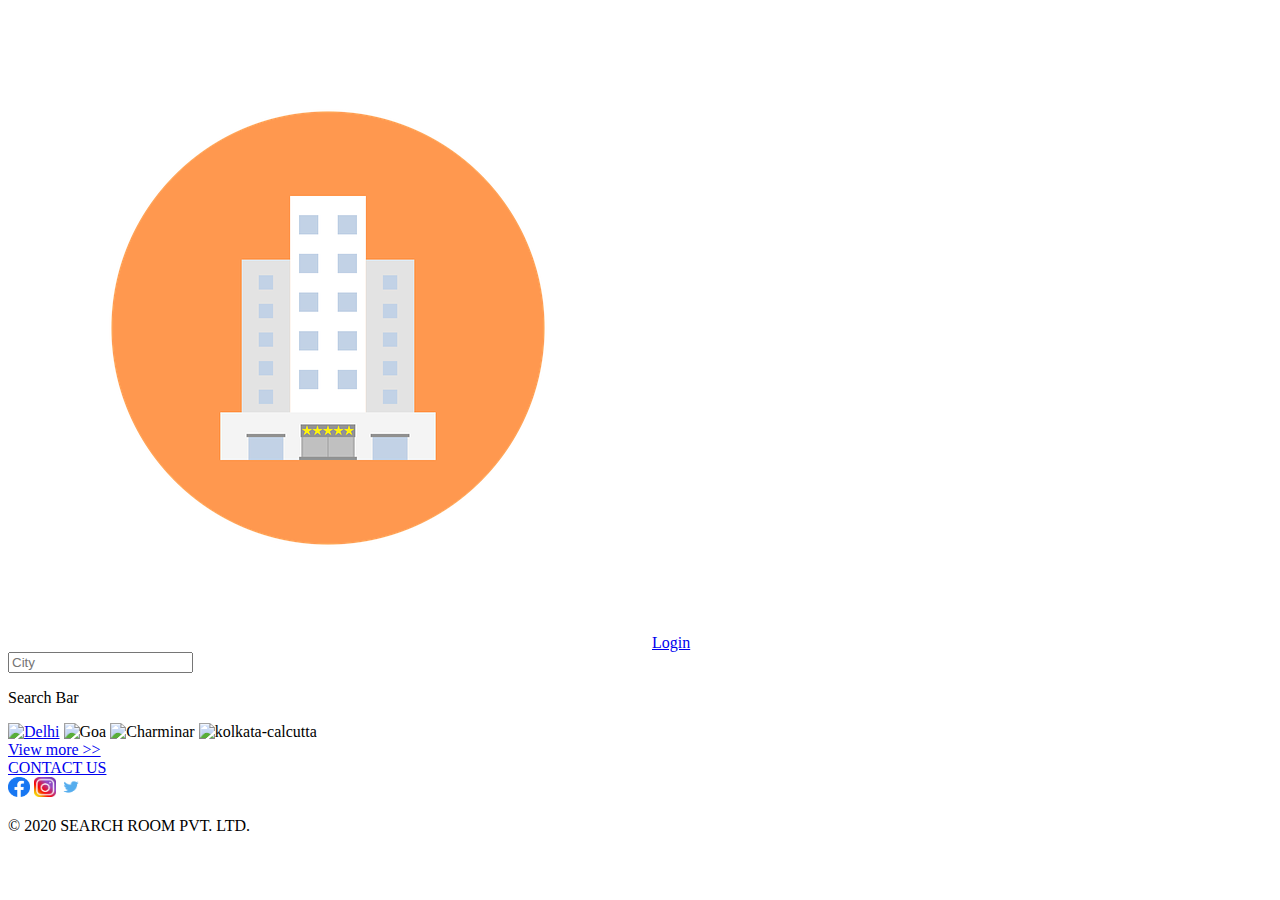
==== index.html @ ecff64fa "checkpoint3" ====
<!DOCTYPE html>
<html>
    <head>
        <meta charset="UTF-8">
        <meta name="viewport" content="width=device-width, initial-scale=1.0"> 

        <title></title>
        <link rel="stylesheet" href="G:\Hotel_Booking_Website_Starter_Code\styles\index.css">
    </head>
    <body>
        <div class="maindiv">
            <header>
            <div>
                <img id="logo" src="assests\images\logo.png" alt="logo">
                <a href="login.html">Login</a><br>
                <input type="text" placeholder="City" name="search bar">
            </div>
            </header>
            <div>
                    <p>Search Bar</p>
                    <a href="G:\Hotel_Booking_Website_Starter_Code\list.html"><img height="300px" width="300" src="https://media-cdn.tripadvisor.com/media/photo-s/15/33/fe/a2/new-delhi.jpg" alt="Delhi"></a>
                    <img height="300px" width="300" src="https://media-cdn.tripadvisor.com/media/photo-s/15/33/fc/f0/goa.jpg" alt="Goa">
                    <img height="300px" width="300" src="https://media-cdn.tripadvisor.com/media/photo-s/0f/98/f7/df/charminar.jpg" alt="Charminar">
                    <img height="300px" width="300" src="https://media-cdn.tripadvisor.com/media/photo-s/15/33/fe/ac/kolkata-calcutta.jpg" alt="kolkata-calcutta">
                    <br>
                    <a href="#">View more >></a>
                </div>
           
            <footer>
            <div>
                <a href="G:\Hotel_Booking_Website_Starter_Code\contact.html">CONTACT US</a>
                <br>
                <a href="https://www.facebook.com" target="_blank"><img src="assests\images\facebook.png" height="20px" width="22px"></a>
                <a href="https://www.instagram.com" target="_blank"><img src="assests\images\instagram.png" height="20px" width="22px"></a>
                <a href="https://twitter.com" target="_blank"><img src="assests\images\twitter.png" height="20px" width="22px"></a>
                <p>&#169; 2020 SEARCH ROOM PVT. LTD.</p>
            </div>
            </footer>
        </div>
    </body>
</html>
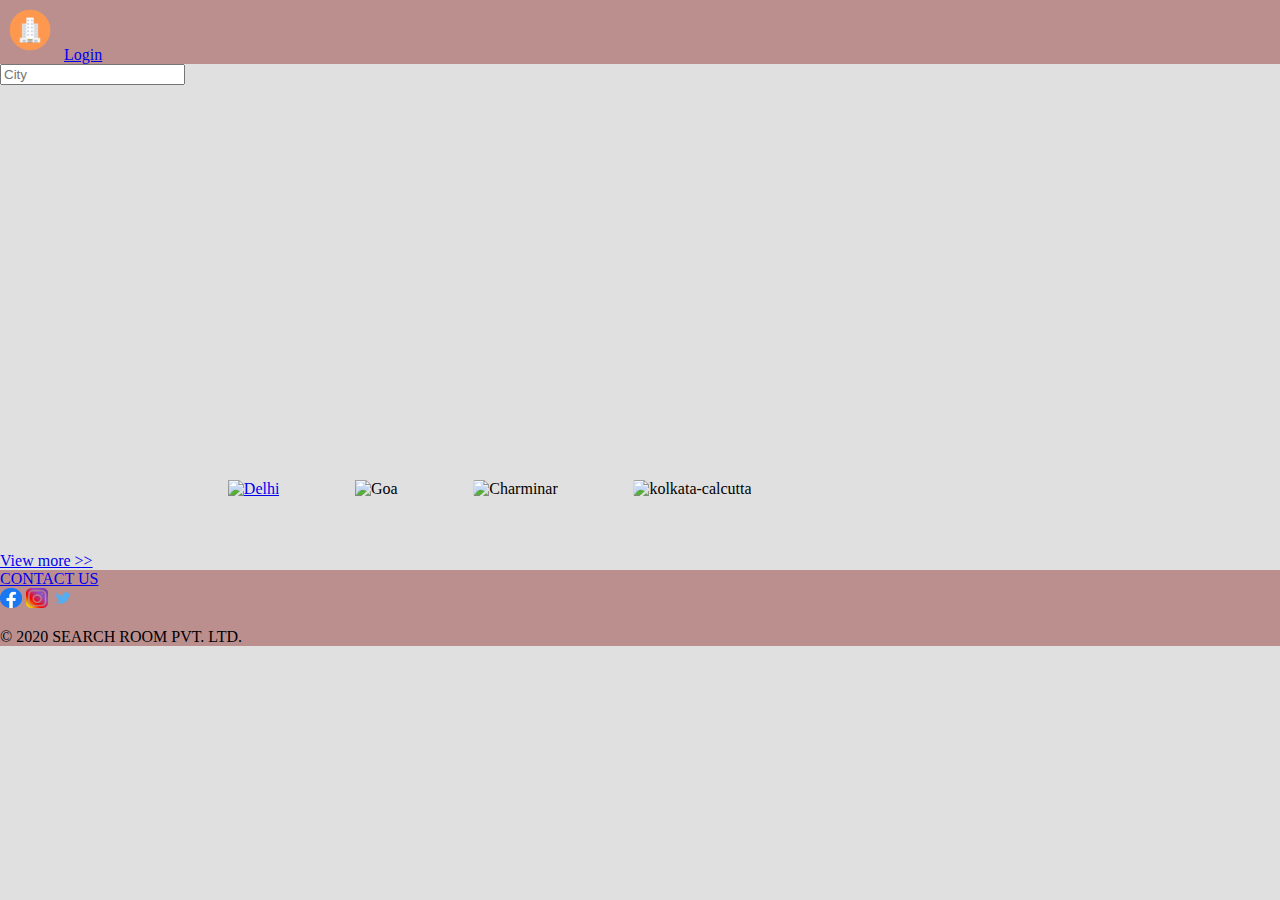
==== commit 81cbd1cd: "Checkpoint 5" ====
--- a/index.html
+++ b/index.html
@@ -5,7 +5,7 @@
         <meta name="viewport" content="width=device-width, initial-scale=1.0"> 
 
         <title></title>
-        <link rel="stylesheet" href="G:\Hotel_Booking_Website_Starter_Code\styles\index.css">
+        <link rel="stylesheet" href="styles/index.css">
     </head>
     <body>
         <div class="maindiv">
@@ -13,26 +13,36 @@
             <div>
                 <img id="logo" src="assests\images\logo.png" alt="logo">
                 <a href="login.html">Login</a><br>
-                <input type="text" placeholder="City" name="search bar">
             </div>
             </header>
-            <div>
-                    <p>Search Bar</p>
-                    <a href="G:\Hotel_Booking_Website_Starter_Code\list.html"><img height="300px" width="300" src="https://media-cdn.tripadvisor.com/media/photo-s/15/33/fe/a2/new-delhi.jpg" alt="Delhi"></a>
-                    <img height="300px" width="300" src="https://media-cdn.tripadvisor.com/media/photo-s/15/33/fc/f0/goa.jpg" alt="Goa">
-                    <img height="300px" width="300" src="https://media-cdn.tripadvisor.com/media/photo-s/0f/98/f7/df/charminar.jpg" alt="Charminar">
-                    <img height="300px" width="300" src="https://media-cdn.tripadvisor.com/media/photo-s/15/33/fe/ac/kolkata-calcutta.jpg" alt="kolkata-calcutta">
+            <div id="content">
+                <div class="search">
+                    <input type="text" placeholder="City" name="search bar">
+                </div>
+                <div class="first">
+                    <div>
+                    <a href="list.html">
+                    <img  src="https://media-cdn.tripadvisor.com/media/photo-s/15/33/fe/a2/new-delhi.jpg" alt="Delhi"></a>
+                    <img  src="https://media-cdn.tripadvisor.com/media/photo-s/15/33/fc/f0/goa.jpg" alt="Goa">
+                    <img  src="https://media-cdn.tripadvisor.com/media/photo-s/0f/98/f7/df/charminar.jpg" alt="Charminar">
+                    <img  src="https://media-cdn.tripadvisor.com/media/photo-s/15/33/fe/ac/kolkata-calcutta.jpg" alt="kolkata-calcutta">
+                </div>
+            </div>
+
                     <br>
-                    <a href="#">View more >></a>
+                    <div><a href="#">View more >></a></div>
+                    
+
+                
                 </div>
            
             <footer>
             <div>
                 <a href="G:\Hotel_Booking_Website_Starter_Code\contact.html">CONTACT US</a>
                 <br>
-                <a href="https://www.facebook.com" target="_blank"><img src="assests\images\facebook.png" height="20px" width="22px"></a>
-                <a href="https://www.instagram.com" target="_blank"><img src="assests\images\instagram.png" height="20px" width="22px"></a>
-                <a href="https://twitter.com" target="_blank"><img src="assests\images\twitter.png" height="20px" width="22px"></a>
+                <a href="https://www.facebook.com" target="_blank"><img src="assests\images\facebook.png" style="height : 20px; width : 22px;"></a>
+                <a href="https://www.instagram.com" target="_blank"><img src="assests\images\instagram.png" style="height : 20px; width : 22px;"></a>
+                <a href="https://twitter.com" target="_blank"><img src="assests\images\twitter.png" style="height : 20px; width : 22px;"></a>
                 <p>&#169; 2020 SEARCH ROOM PVT. LTD.</p>
             </div>
             </footer>
--- a/styles/index.css
+++ b/styles/index.css
@@ -0,0 +1,42 @@
+#logo{
+    height: 60px;
+    width: 60px;
+    
+}
+
+body{
+    margin: 0;
+    background-color: #e0e0e0;
+}
+
+header{
+    background-color: rosybrown;
+}
+
+footer{
+    background-color: rosybrown;
+}
+.search{
+    height: 380px;
+    background-image: url(https://media-cdn.tripadvisor.com/media/photo-o/14/10/2e/af/india.jpg);
+    background-repeat: no-repeat;
+    background-position: center;
+    background-size: cover;   
+}
+
+
+.first{ 
+    margin-left: 15%; 
+    margin-right: 15%;  
+    
+} 
+.first div img{ 
+    padding: 4%;  
+    border-radius: 25%;  
+     
+}  
+.first img {  
+    display: inline;  
+    height: 150px; 
+    width: 150px;  
+}     
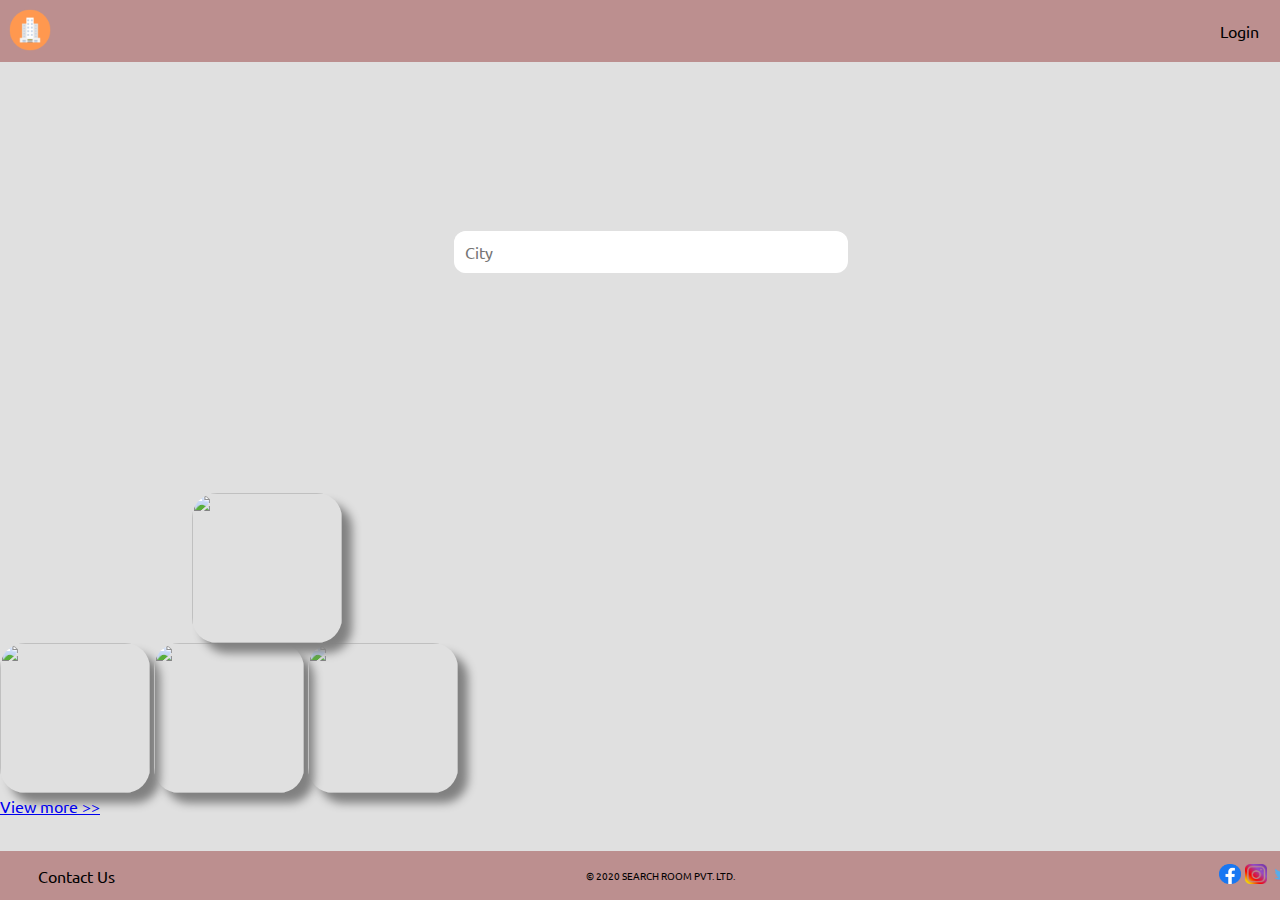
==== commit 04868c24: "Checkpoint 6" ====
--- a/index.html
+++ b/index.html
@@ -1,51 +1,78 @@
 <!DOCTYPE html>
 <html>
-    <head>
-        <meta charset="UTF-8">
-        <meta name="viewport" content="width=device-width, initial-scale=1.0"> 
 
-        <title></title>
-        <link rel="stylesheet" href="styles/index.css">
-    </head>
-    <body>
-        <div class="maindiv">
-            <header>
-            <div>
-                <img id="logo" src="assests\images\logo.png" alt="logo">
-                <a href="login.html">Login</a><br>
+<head>
+    <meta charset="UTF-8">
+    <meta name="viewport" content="width=device-width, initial-scale=1.0">
+
+    <title></title>
+    <link rel="stylesheet" href="styles/index.css">
+    <link href="https://fonts.googleapis.com/css2?family=Ubuntu&display=swap" rel="stylesheet">
+</head>
+
+<body>
+    <div class="maindiv">
+        <header>
+            <div id="head">
+                <div>
+                    <img id="logo" src="assests\images\logo.png" alt="logo">
+                </div>
+                <div class="login">
+                    <a href="login.html">Login</a><br>
+                </div>
             </div>
-            </header>
-            <div id="content">
-                <div class="search">
+        </header>
+        <div class="container">
+            <div class="searchbar">
+                <form>
                     <input type="text" placeholder="City" name="search bar">
+                </form>
+            </div>
+            <div id="first">
+                <div>
+                    <div class="content_img">
+                    <a href="list.html">
+                        <img src="https://media-cdn.tripadvisor.com/media/photo-s/15/33/fe/a2/new-delhi.jpg"
+                            class="delhi" data-hover="Delhi">
+                    </a>
+                    <div class="overlay">
+                        <div class="text">
+                            Delhi
+                        </div>
+                    </div>
                 </div>
-                <div class="first">
-                    <div>
-                    <a href="list.html">
-                    <img  src="https://media-cdn.tripadvisor.com/media/photo-s/15/33/fe/a2/new-delhi.jpg" alt="Delhi"></a>
-                    <img  src="https://media-cdn.tripadvisor.com/media/photo-s/15/33/fc/f0/goa.jpg" alt="Goa">
-                    <img  src="https://media-cdn.tripadvisor.com/media/photo-s/0f/98/f7/df/charminar.jpg" alt="Charminar">
-                    <img  src="https://media-cdn.tripadvisor.com/media/photo-s/15/33/fe/ac/kolkata-calcutta.jpg" alt="kolkata-calcutta">
+                    <img src="https://media-cdn.tripadvisor.com/media/photo-s/15/33/fc/f0/goa.jpg">
+                    <img src="https://media-cdn.tripadvisor.com/media/photo-s/0f/98/f7/df/charminar.jpg">
+                    <img src="https://media-cdn.tripadvisor.com/media/photo-s/15/33/fe/ac/kolkata-calcutta.jpg">
                 </div>
             </div>
 
-                    <br>
-                    <div><a href="#">View more >></a></div>
-                    
+            <div class="view_more">
+                <a href="index.html">View more >></a>
+            </div>
+        </div>
+    </div>
 
-                
-                </div>
-           
-            <footer>
-            <div>
-                <a href="G:\Hotel_Booking_Website_Starter_Code\contact.html">CONTACT US</a>
-                <br>
-                <a href="https://www.facebook.com" target="_blank"><img src="assests\images\facebook.png" style="height : 20px; width : 22px;"></a>
-                <a href="https://www.instagram.com" target="_blank"><img src="assests\images\instagram.png" style="height : 20px; width : 22px;"></a>
-                <a href="https://twitter.com" target="_blank"><img src="assests\images\twitter.png" style="height : 20px; width : 22px;"></a>
-                <p>&#169; 2020 SEARCH ROOM PVT. LTD.</p>
+    <footer>
+        <div id="footer_main">
+
+            <div class="contact">
+                <a href="contact.html" target="_blank">Contact Us</a>
             </div>
-            </footer>
+
+            <div class="copyright">
+                <p> &#169; 2020 SEARCH ROOM PVT. LTD.</p>
+            </div>
+            <div class="social">
+                <a href="https://www.facebook.com" target="_blank"><img src="assests/images/facebook.png"></a>
+                <a href="https://www.instagram.com" target="_blank"><img src="assests/images/instagram.png"></a>
+                <a href="https://twitter.com" target="_blank">
+                    <img src="assests/images/twitter.png">
+                </a>
+            </div>
         </div>
-    </body>
+    </footer>
+    </div>
+</body>
+
 </html>--- a/styles/index.css
+++ b/styles/index.css
@@ -1,42 +1,176 @@
 #logo{
     height: 60px;
     width: 60px;
+    float: left;
+    vertical-align: middle;
     
 }
-
+* { 
+    margin: 0;  
+    font-family:  'Ubuntu', sans-serif; 
+} 
 body{
     margin: 0;
     background-color: #e0e0e0;
 }
+header{
+    position: fixed;
+    /* display: flexbox; */
+    height: auto;
+    margin: auto 0;
+    top: 0;
+    background-color: rosybrown;
+    margin: 0;
+    position: sticky;
+    background-attachment: fixed;
+    vertical-align: middle;
+}
+.login{
+    padding: 1.3em; 
+    vertical-align: middle;
+    
+}
+.login a{
+    text-decoration: none; 
+    color: black; 
+    float: right;
+}
+footer{ 
+    position: fixed; 
+    width: 100%;
+    margin: auto 0; 
+    bottom: 0; 
+    padding: 1%; 
+    background-color: rosybrown;  
+    background-attachment: fixed; 
+    display: flexbox;
+}
+#footer_main { 
+    justify-content: center; 
+    align-items: center;  
+    display: flex;  
+    justify-content: space-between;
+    background-color: rosybrown; 
+}  
+.copyright { 
+margin-left: 20%;  
+padding-left: 9%; 
+font-size: 10px;  
+font-weight: 400; 
 
-header{
-    background-color: rosybrown;
+}   
+.social { 
+margin-left: 20%; 
+margin-inline-end: 0;  
+padding-left: 10%; 
+ 
+}  
+.contact { 
+margin-left: 2%; 
+margin:0;  
+padding-left:2%;    
+
+}  
+.contact a { 
+text-decoration: none; 
+color: black; 
+}
+.social img { 
+    height: 20px; 
+    width: 22px;
 }
 
-footer{
-    background-color: rosybrown;
-}
 .search{
     height: 380px;
     background-image: url(https://media-cdn.tripadvisor.com/media/photo-o/14/10/2e/af/india.jpg);
     background-repeat: no-repeat;
+    width: 100%;
     background-position: center;
-    background-size: cover;   
+    background-size: cover;
+    display: flex;
+    align-items: center;
+    justify-content: center;
 }
-
-
-.first{ 
+ 
+#first img{ 
+    height: 150px; 
+    width: 150px;   
+    border-radius: 25px; 
+    box-shadow: 10px 10px 10px grey;   
+     
+}     
+ 
+.content_img {   
+    display: flex; 
+    justify-content: space-between;  
     margin-left: 15%; 
     margin-right: 15%;  
-    
-} 
-.first div img{ 
-    padding: 4%;  
-    border-radius: 25%;  
+    margin-top: 4%;  
+    align-items: center;  
+    position: relative; 
+ 
+}
+.viewmore {
+    text-align: center;
+    display:inline-block;
+    text-decoration: none;
+    width: 100%;
+    align-items: center;
+    text-decoration: none;
+    color: black;
+}  
+
+.searchbar { 
+    background-image: url("https://media-cdn.tripadvisor.com/media/photo-o/14/10/2e/af/india.jpg");  
+    height: 380px;   
+    background-repeat: no-repeat;  
+    background-position: center; 
+    background-size: cover;   
+    width: 100%;  
+    display: flex; 
+    align-items: center; 
+    justify-content: center; 
+}
+.searchbar form { 
+    background-color: #f1f1f1; 
+    width: 29%; 
+    border-radius: 12px; 
+ 
      
 }  
-.first img {  
-    display: inline;  
+.searchbar form input{  
+    border: 1px solid transparent; 
+    border-radius: 12px; 
+    padding: 10px;  
+    width: 100%;  
+    font-size: 16px;  
+    outline: none;
+}
+.overlay {
+    position: absolute;
+    top: 0;
+    bottom: 0;
+    left: 0;
+    right: 0;
+    height: 150px;
+    width: 150px;
+    opacity: 0;
+    transition: .5s ease;
+    background-color: grey;
+  }
+  /* .content_img:hover .overlay {
+    opacity: 1;
+    border-radius: 25px;
+  } */
+
+  .content_img a img { 
+    display: block; 
     height: 150px; 
-    width: 150px;  
-}     
+    width: 150px; 
+}
+.text {
+    color: white;
+    position: relative ;
+    display: flex;
+    justify-content: center;
+  }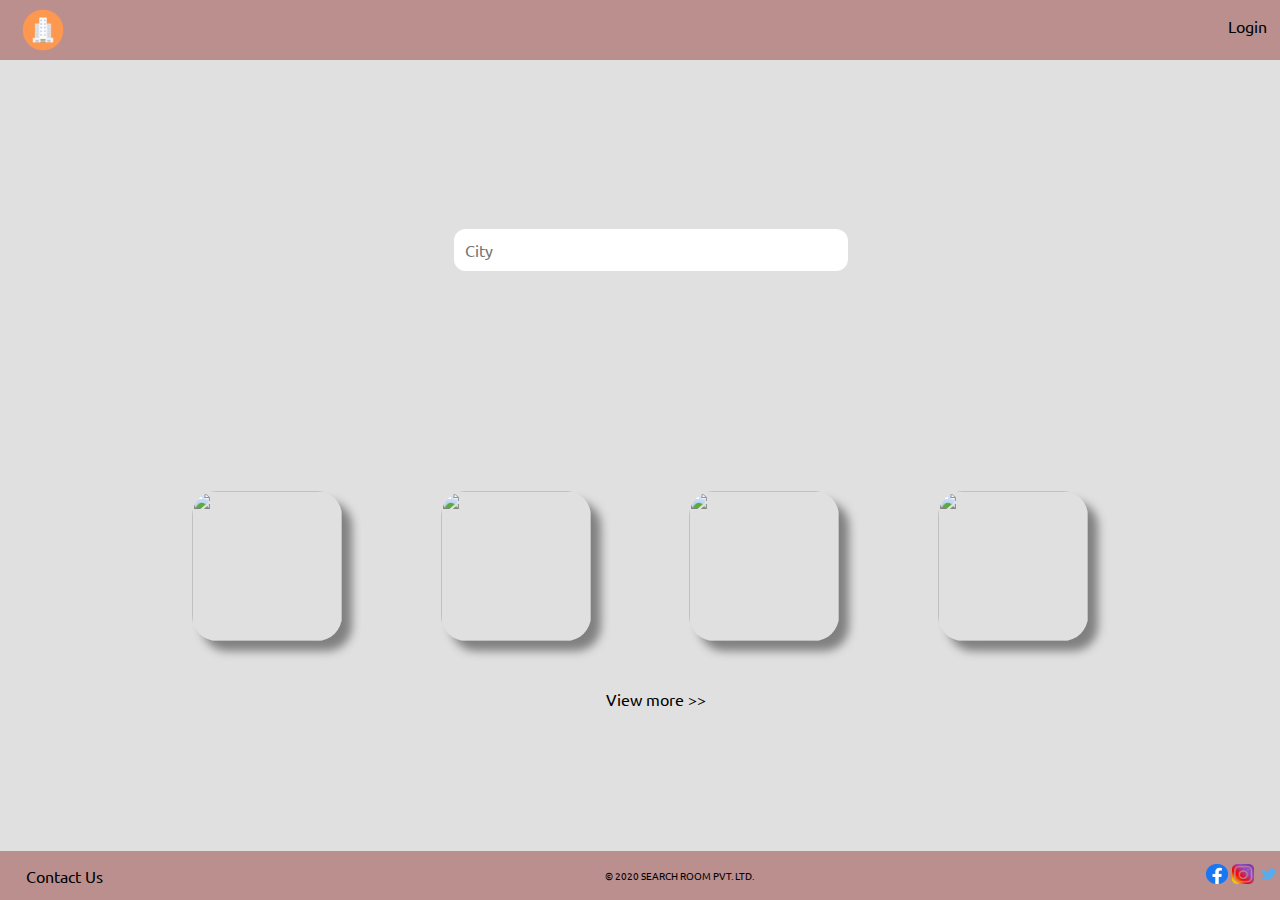
==== commit 9694bee1: "Checkpoint 7" ====
--- a/index.html
+++ b/index.html
@@ -1,78 +1,122 @@
-<!DOCTYPE html>
-<html>
-
-<head>
-    <meta charset="UTF-8">
-    <meta name="viewport" content="width=device-width, initial-scale=1.0">
-
-    <title></title>
-    <link rel="stylesheet" href="styles/index.css">
-    <link href="https://fonts.googleapis.com/css2?family=Ubuntu&display=swap" rel="stylesheet">
-</head>
-
-<body>
-    <div class="maindiv">
-        <header>
-            <div id="head">
-                <div>
-                    <img id="logo" src="assests\images\logo.png" alt="logo">
-                </div>
-                <div class="login">
-                    <a href="login.html">Login</a><br>
-                </div>
+<!DOCTYPE html> 
+<html> 
+ 
+<head> 
+   <meta charset="UTF-8"> 
+   <meta name="viewport" content="width=device-width, initial-scale=1.0"> 
+   <link rel="stylesheet" href="styles/index.css"> 
+   <link href="https://fonts.googleapis.com/css2?family=Ubuntu&display=swap" rel="stylesheet"> 
+ 
+   <!-- CSS only --> 
+   <link rel="stylesheet" href="styles/index.css"> 
+ 
+</head> 
+ 
+<body> 
+   <div id="main"> 
+      <header> 
+         <div id="head"> 
+            <div> 
+               <img src="assests/images/logo.png" alt="logo" height="60px" width="60px"> 
+            </div> 
+            <div class="header_login"> 
+               <a href="login.html" target="_blank">Login</a> 
+            </div> 
+         </div> 
+   </div> 
+   </header> 
+ 
+   <!--Content--> 
+ 
+   <div id="content"> 
+      <div class="container"> 
+         <form> 
+            <input type="text" name="text" placeholder="City"> 
+         </form> 
+      </div> 
+ 
+      <div id="first"> 
+         <div class="content_img"> 
+            <div class="box"> 
+               <a href="list.html" target="_blank"> 
+                  <img src="https://media-cdn.tripadvisor.com/media/photo-s/15/33/fe/a2/new-delhi.jpg"> 
+ 
+                  <div class="overlay"> 
+                     <div class="text"> 
+                        Delhi 
+                     </div> 
+                  </div> 
+               </a> 
             </div>
-        </header>
-        <div class="container">
-            <div class="searchbar">
-                <form>
-                    <input type="text" placeholder="City" name="search bar">
-                </form>
-            </div>
-            <div id="first">
-                <div>
-                    <div class="content_img">
-                    <a href="list.html">
-                        <img src="https://media-cdn.tripadvisor.com/media/photo-s/15/33/fe/a2/new-delhi.jpg"
-                            class="delhi" data-hover="Delhi">
-                    </a>
-                    <div class="overlay">
-                        <div class="text">
-                            Delhi
-                        </div>
-                    </div>
-                </div>
-                    <img src="https://media-cdn.tripadvisor.com/media/photo-s/15/33/fc/f0/goa.jpg">
-                    <img src="https://media-cdn.tripadvisor.com/media/photo-s/0f/98/f7/df/charminar.jpg">
-                    <img src="https://media-cdn.tripadvisor.com/media/photo-s/15/33/fe/ac/kolkata-calcutta.jpg">
-                </div>
-            </div>
-
-            <div class="view_more">
-                <a href="index.html">View more >></a>
-            </div>
-        </div>
-    </div>
-
-    <footer>
-        <div id="footer_main">
-
-            <div class="contact">
-                <a href="contact.html" target="_blank">Contact Us</a>
-            </div>
-
-            <div class="copyright">
-                <p> &#169; 2020 SEARCH ROOM PVT. LTD.</p>
-            </div>
-            <div class="social">
-                <a href="https://www.facebook.com" target="_blank"><img src="assests/images/facebook.png"></a>
-                <a href="https://www.instagram.com" target="_blank"><img src="assests/images/instagram.png"></a>
-                <a href="https://twitter.com" target="_blank">
-                    <img src="assests/images/twitter.png">
-                </a>
-            </div>
-        </div>
-    </footer>
-    </div>
-</body>
-
+            <div class="box"> 
+                <a href="list.html" target="_blank"> 
+                    <img src="https://media-cdn.tripadvisor.com/media/photo-s/15/33/fc/f0/goa.jpg"> 
+  
+                   <div class="overlay"> 
+                      <div class="text"> 
+                         Goa 
+                      </div> 
+                   </div> 
+                </a> 
+             </div> 
+             <div class="box"> 
+                <a href="list.html" target="_blank"> 
+                    <img src="https://media-cdn.tripadvisor.com/media/photo-s/0f/98/f7/df/charminar.jpg"> 
+  
+                   <div class="overlay"> 
+                      <div class="text"> 
+                         Charminar 
+                      </div> 
+                   </div> 
+                </a> 
+             </div> 
+             <div class="box"> 
+                <a href="list.html" target="_blank"> 
+                    <img src="https://media-cdn.tripadvisor.com/media/photo-s/15/33/fe/ac/kolkata-calcutta.jpg"> 
+  
+                   <div class="overlay"> 
+                      <div class="text"> 
+                         Culcutta 
+                      </div> 
+                   </div> 
+                </a> 
+             </div>  
+            
+            
+            
+         </div> 
+      </div> 
+ 
+      <div class="view_more"> 
+         <a href="index.html">View more >></a> 
+      </div> 
+   </div> 
+ 
+ 
+   <!--Footer--> 
+ 
+   <footer> 
+      <div id="footer_main"> 
+ 
+         <div class="contact"> 
+            <a href="contact.html" target="_blank">Contact Us</a> 
+         </div> 
+ 
+         <div class="copyright"> 
+            <p> &#169; 2020 SEARCH ROOM PVT. LTD.</p> 
+         </div> 
+         <div class="social"> 
+            <a href="https://www.facebook.com" target="_blank"><img src="assests/images/facebook.png"></a> 
+            <a href="https://www.instagram.com" target="_blank"><img src="assests/images/instagram.png"></a> 
+            <a href="https://twitter.com" target="_blank"> 
+               <img src="assests/images/twitter.png"> 
+            </a> 
+         </div> 
+      </div> 
+   </footer> 
+ 
+   </div> 
+ 
+</body> 
+ 
 </html>--- a/styles/index.css
+++ b/styles/index.css
@@ -1,96 +1,74 @@
-#logo{
-    height: 60px;
-    width: 60px;
-    float: left;
-    vertical-align: middle;
-    
-}
 * { 
     margin: 0;  
-    font-family:  'Ubuntu', sans-serif; 
+    font-family:  'Ubuntu', sans-serif;   
+    
 } 
-body{
-    margin: 0;
-    background-color: #e0e0e0;
-}
-header{
-    position: fixed;
-    /* display: flexbox; */
-    height: auto;
-    margin: auto 0;
-    top: 0;
-    background-color: rosybrown;
-    margin: 0;
-    position: sticky;
-    background-attachment: fixed;
-    vertical-align: middle;
-}
-.login{
-    padding: 1.3em; 
-    vertical-align: middle;
-    
-}
-.login a{
-    text-decoration: none; 
-    color: black; 
-    float: right;
-}
-footer{ 
-    position: fixed; 
-    width: 100%;
-    margin: auto 0; 
-    bottom: 0; 
-    padding: 1%; 
-    background-color: rosybrown;  
-    background-attachment: fixed; 
-    display: flexbox;
-}
-#footer_main { 
-    justify-content: center; 
-    align-items: center;  
-    display: flex;  
-    justify-content: space-between;
-    background-color: rosybrown; 
-}  
-.copyright { 
-margin-left: 20%;  
-padding-left: 9%; 
-font-size: 10px;  
-font-weight: 400; 
-
-}   
-.social { 
-margin-left: 20%; 
-margin-inline-end: 0;  
-padding-left: 10%; 
- 
-}  
-.contact { 
-margin-left: 2%; 
-margin:0;  
-padding-left:2%;    
-
-}  
-.contact a { 
-text-decoration: none; 
-color: black; 
-}
+body{ 
+    margin: 0;  
+    background-color: #e0e0e0;   
+    overflow-x: hidden; 
+} 
 .social img { 
     height: 20px; 
-    width: 22px;
-}
-
-.search{
-    height: 380px;
-    background-image: url(https://media-cdn.tripadvisor.com/media/photo-o/14/10/2e/af/india.jpg);
-    background-repeat: no-repeat;
-    width: 100%;
-    background-position: center;
-    background-size: cover;
-    display: flex;
-    align-items: center;
-    justify-content: center;
-}
+    width: 22px; 
+}  
+header #head { 
+    background-color: rosybrown;   
+    display: flex; 
+    flex-direction: row; 
+    justify-content: space-between;  
+    padding-left: 1%;  
+     
+     
+}  
+header { 
+    position: fixed; 
+    margin: auto 0; 
+    top: 0; 
+    background-color: rosybrown; 
+    margin: 0; 
+    position: sticky; 
+    background-attachment: fixed; 
+}     
+#head{ 
+    height: 60px; 
+    width: 100%; 
+}   
+ 
+.header_login a { 
+    text-decoration: none; 
+    color: black;  
+}   
+.header_login{ 
+    padding-right: 2%;  
+    padding-top: 1em;  
+} 
+ 
+.container { 
+    background-image: url("https://media-cdn.tripadvisor.com/media/photo-o/14/10/2e/af/india.jpg");  
+    height: 380px;   
+    background-repeat: no-repeat;  
+    background-position: center; 
+    background-size: cover;    
+    display: flex; 
+    align-items: center; 
+    justify-content: center;   
+    width: 100%;   
+        
+}   
+.container form  { 
+    background-color: #f1f1f1; 
+    width: 29%; 
+    border-radius: 12px ;  
+}  
+.container form input{  
+    border: 1px solid transparent; 
+    border-radius: 12px; 
+    padding: 10px;  
+    width: 100%;  
+    font-size: 16px;  
+    outline: none; 
+}   
  
 #first img{ 
     height: 150px; 
@@ -109,68 +87,96 @@
     align-items: center;  
     position: relative; 
  
-}
-.viewmore {
-    text-align: center;
-    display:inline-block;
-    text-decoration: none;
-    width: 100%;
-    align-items: center;
-    text-decoration: none;
-    color: black;
-}  
-
-.searchbar { 
-    background-image: url("https://media-cdn.tripadvisor.com/media/photo-o/14/10/2e/af/india.jpg");  
-    height: 380px;   
-    background-repeat: no-repeat;  
-    background-position: center; 
-    background-size: cover;   
-    width: 100%;  
-    display: flex; 
-    align-items: center; 
-    justify-content: center; 
-}
-.searchbar form { 
-    background-color: #f1f1f1; 
-    width: 29%; 
-    border-radius: 12px; 
- 
-     
-}  
-.searchbar form input{  
-    border: 1px solid transparent; 
-    border-radius: 12px; 
-    padding: 10px;  
-    width: 100%;  
-    font-size: 16px;  
-    outline: none;
-}
-.overlay {
-    position: absolute;
-    top: 0;
-    bottom: 0;
-    left: 0;
-    right: 0;
-    height: 150px;
-    width: 150px;
-    opacity: 0;
-    transition: .5s ease;
-    background-color: grey;
-  }
-  /* .content_img:hover .overlay {
-    opacity: 1;
-    border-radius: 25px;
-  } */
-
-  .content_img a img { 
+}    
+.content_img a img { 
     display: block; 
     height: 150px; 
     width: 150px; 
-}
-.text {
-    color: white;
-    position: relative ;
-    display: flex;
-    justify-content: center;
+}  
+.content_img :hover .overlay { 
+    opacity: 0.5; 
+  }  
+ 
+.overlay { 
+ position: absolute; 
+  top: 0; 
+  bottom: 0; 
+  left: 0; 
+  right: 0; 
+  height: 150px; 
+  width: 150px; 
+  opacity: 0; 
+  transition: .5s ease; 
+  background-color: grey ;  
+  border-radius: 25px; 
+}  
+.text { 
+    position:relative; 
+    text-align: center; 
+    justify-content: center; 
+    margin-top: 45%;  
+    color: white; 
+} 
+   
+.view_more a { 
+    text-align: center; 
+    display:inline-block; 
+    text-decoration: none; 
+    width: 100%; 
+    align-items: center; 
+    text-decoration: none; 
+    color: black;  
+   padding: 1em;  
+   padding-top: 3em;  
+   padding-bottom: 3em; 
+   justify-content: center; 
+}   
+ 
+/* Footer div*/   
+ 
+ 
+    footer{ 
+        position: fixed; 
+        margin: auto 0; 
+        width: 100%;
+        bottom: 0; 
+        padding: 1%; 
+        background-color: rosybrown;  
+        background-attachment: fixed;   
+        display: flexbox; 
+    }   
+   
+ 
+   #footer_main { 
+        justify-content: center; 
+        align-items: center;  
+        display: flex;  
+        justify-content: space-between; 
+    }  
+  .copyright { 
+    margin-left: 28%;  
+    padding-left: 9%; 
+    font-size: 10px;  
+    font-weight: 400; 
+    text-align: center;
+  
+  }   
+  .social { 
+    margin-left: 18%; 
+    margin-right: 2%; 
+    padding-right: 1%;
+    margin-inline-end: 0;  
+    padding-left: 15%; 
+     
+  }  
+  .contact { 
+    margin-left: 2%; 
+    margin:0;  
+    padding-left:1%;
+    text-align: center;    
+ 
+  }  
+  .contact a { 
+    text-decoration: none; 
+    color: black; 
   }--- a/styles/index.css
+++ b/styles/index.css
@@ -1,96 +1,74 @@
-#logo{
-    height: 60px;
-    width: 60px;
-    float: left;
-    vertical-align: middle;
-    
-}
 * { 
     margin: 0;  
-    font-family:  'Ubuntu', sans-serif; 
+    font-family:  'Ubuntu', sans-serif;   
+    
 } 
-body{
-    margin: 0;
-    background-color: #e0e0e0;
-}
-header{
-    position: fixed;
-    /* display: flexbox; */
-    height: auto;
-    margin: auto 0;
-    top: 0;
-    background-color: rosybrown;
-    margin: 0;
-    position: sticky;
-    background-attachment: fixed;
-    vertical-align: middle;
-}
-.login{
-    padding: 1.3em; 
-    vertical-align: middle;
-    
-}
-.login a{
-    text-decoration: none; 
-    color: black; 
-    float: right;
-}
-footer{ 
-    position: fixed; 
-    width: 100%;
-    margin: auto 0; 
-    bottom: 0; 
-    padding: 1%; 
-    background-color: rosybrown;  
-    background-attachment: fixed; 
-    display: flexbox;
-}
-#footer_main { 
-    justify-content: center; 
-    align-items: center;  
-    display: flex;  
-    justify-content: space-between;
-    background-color: rosybrown; 
-}  
-.copyright { 
-margin-left: 20%;  
-padding-left: 9%; 
-font-size: 10px;  
-font-weight: 400; 
-
-}   
-.social { 
-margin-left: 20%; 
-margin-inline-end: 0;  
-padding-left: 10%; 
- 
-}  
-.contact { 
-margin-left: 2%; 
-margin:0;  
-padding-left:2%;    
-
-}  
-.contact a { 
-text-decoration: none; 
-color: black; 
-}
+body{ 
+    margin: 0;  
+    background-color: #e0e0e0;   
+    overflow-x: hidden; 
+} 
 .social img { 
     height: 20px; 
-    width: 22px;
-}
-
-.search{
-    height: 380px;
-    background-image: url(https://media-cdn.tripadvisor.com/media/photo-o/14/10/2e/af/india.jpg);
-    background-repeat: no-repeat;
-    width: 100%;
-    background-position: center;
-    background-size: cover;
-    display: flex;
-    align-items: center;
-    justify-content: center;
-}
+    width: 22px; 
+}  
+header #head { 
+    background-color: rosybrown;   
+    display: flex; 
+    flex-direction: row; 
+    justify-content: space-between;  
+    padding-left: 1%;  
+     
+     
+}  
+header { 
+    position: fixed; 
+    margin: auto 0; 
+    top: 0; 
+    background-color: rosybrown; 
+    margin: 0; 
+    position: sticky; 
+    background-attachment: fixed; 
+}     
+#head{ 
+    height: 60px; 
+    width: 100%; 
+}   
+ 
+.header_login a { 
+    text-decoration: none; 
+    color: black;  
+}   
+.header_login{ 
+    padding-right: 2%;  
+    padding-top: 1em;  
+} 
+ 
+.container { 
+    background-image: url("https://media-cdn.tripadvisor.com/media/photo-o/14/10/2e/af/india.jpg");  
+    height: 380px;   
+    background-repeat: no-repeat;  
+    background-position: center; 
+    background-size: cover;    
+    display: flex; 
+    align-items: center; 
+    justify-content: center;   
+    width: 100%;   
+        
+}   
+.container form  { 
+    background-color: #f1f1f1; 
+    width: 29%; 
+    border-radius: 12px ;  
+}  
+.container form input{  
+    border: 1px solid transparent; 
+    border-radius: 12px; 
+    padding: 10px;  
+    width: 100%;  
+    font-size: 16px;  
+    outline: none; 
+}   
  
 #first img{ 
     height: 150px; 
@@ -109,68 +87,96 @@
     align-items: center;  
     position: relative; 
  
-}
-.viewmore {
-    text-align: center;
-    display:inline-block;
-    text-decoration: none;
-    width: 100%;
-    align-items: center;
-    text-decoration: none;
-    color: black;
-}  
-
-.searchbar { 
-    background-image: url("https://media-cdn.tripadvisor.com/media/photo-o/14/10/2e/af/india.jpg");  
-    height: 380px;   
-    background-repeat: no-repeat;  
-    background-position: center; 
-    background-size: cover;   
-    width: 100%;  
-    display: flex; 
-    align-items: center; 
-    justify-content: center; 
-}
-.searchbar form { 
-    background-color: #f1f1f1; 
-    width: 29%; 
-    border-radius: 12px; 
- 
-     
-}  
-.searchbar form input{  
-    border: 1px solid transparent; 
-    border-radius: 12px; 
-    padding: 10px;  
-    width: 100%;  
-    font-size: 16px;  
-    outline: none;
-}
-.overlay {
-    position: absolute;
-    top: 0;
-    bottom: 0;
-    left: 0;
-    right: 0;
-    height: 150px;
-    width: 150px;
-    opacity: 0;
-    transition: .5s ease;
-    background-color: grey;
-  }
-  /* .content_img:hover .overlay {
-    opacity: 1;
-    border-radius: 25px;
-  } */
-
-  .content_img a img { 
+}    
+.content_img a img { 
     display: block; 
     height: 150px; 
     width: 150px; 
-}
-.text {
-    color: white;
-    position: relative ;
-    display: flex;
-    justify-content: center;
+}  
+.content_img :hover .overlay { 
+    opacity: 0.5; 
+  }  
+ 
+.overlay { 
+ position: absolute; 
+  top: 0; 
+  bottom: 0; 
+  left: 0; 
+  right: 0; 
+  height: 150px; 
+  width: 150px; 
+  opacity: 0; 
+  transition: .5s ease; 
+  background-color: grey ;  
+  border-radius: 25px; 
+}  
+.text { 
+    position:relative; 
+    text-align: center; 
+    justify-content: center; 
+    margin-top: 45%;  
+    color: white; 
+} 
+   
+.view_more a { 
+    text-align: center; 
+    display:inline-block; 
+    text-decoration: none; 
+    width: 100%; 
+    align-items: center; 
+    text-decoration: none; 
+    color: black;  
+   padding: 1em;  
+   padding-top: 3em;  
+   padding-bottom: 3em; 
+   justify-content: center; 
+}   
+ 
+/* Footer div*/   
+ 
+ 
+    footer{ 
+        position: fixed; 
+        margin: auto 0; 
+        width: 100%;
+        bottom: 0; 
+        padding: 1%; 
+        background-color: rosybrown;  
+        background-attachment: fixed;   
+        display: flexbox; 
+    }   
+   
+ 
+   #footer_main { 
+        justify-content: center; 
+        align-items: center;  
+        display: flex;  
+        justify-content: space-between; 
+    }  
+  .copyright { 
+    margin-left: 28%;  
+    padding-left: 9%; 
+    font-size: 10px;  
+    font-weight: 400; 
+    text-align: center;
+  
+  }   
+  .social { 
+    margin-left: 18%; 
+    margin-right: 2%; 
+    padding-right: 1%;
+    margin-inline-end: 0;  
+    padding-left: 15%; 
+     
+  }  
+  .contact { 
+    margin-left: 2%; 
+    margin:0;  
+    padding-left:1%;
+    text-align: center;    
+ 
+  }  
+  .contact a { 
+    text-decoration: none; 
+    color: black; 
   }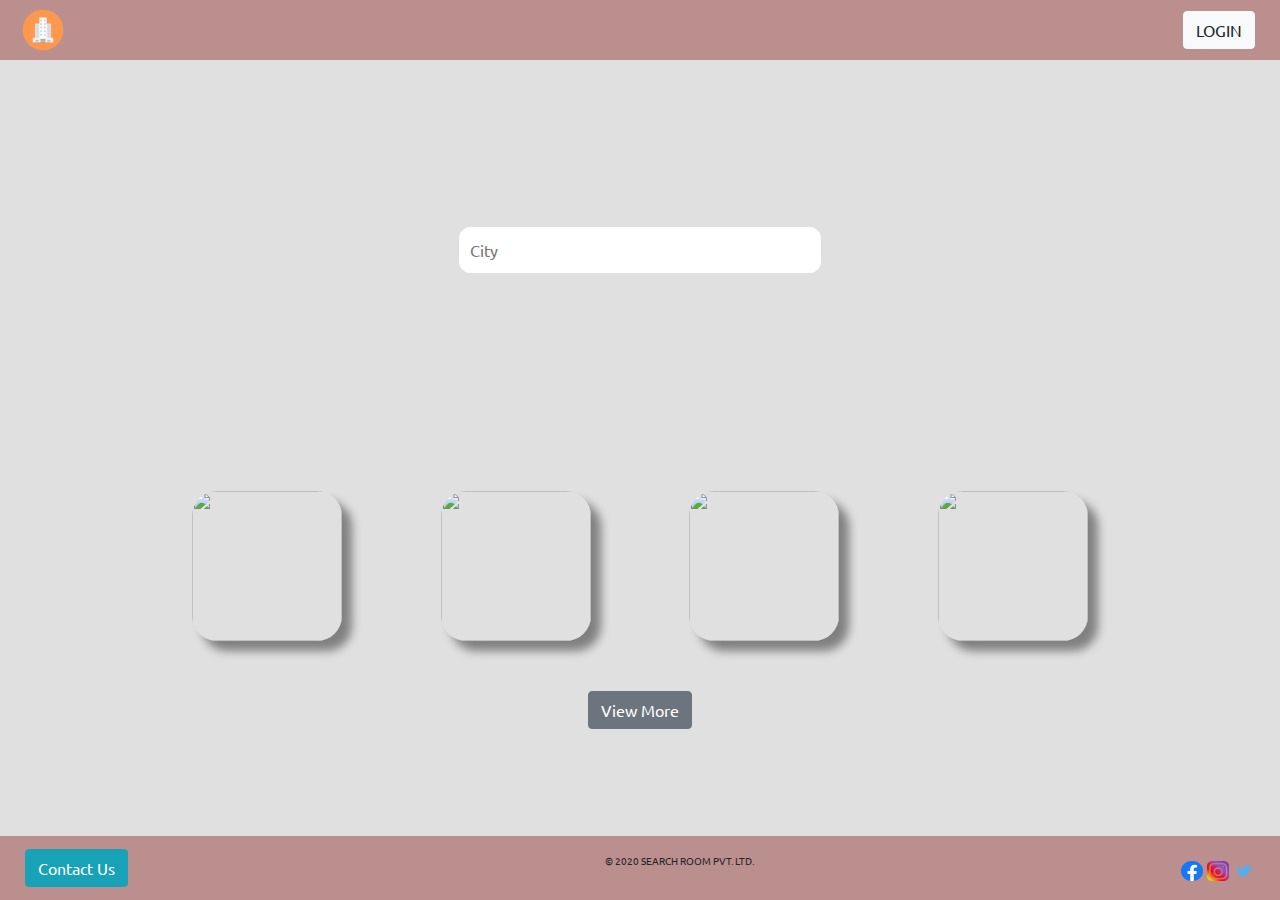
==== commit e01d16f6: "Check Point 8" ====
--- a/index.html
+++ b/index.html
@@ -1,122 +1,162 @@
-<!DOCTYPE html> 
-<html> 
- 
-<head> 
-   <meta charset="UTF-8"> 
-   <meta name="viewport" content="width=device-width, initial-scale=1.0"> 
-   <link rel="stylesheet" href="styles/index.css"> 
-   <link href="https://fonts.googleapis.com/css2?family=Ubuntu&display=swap" rel="stylesheet"> 
- 
-   <!-- CSS only --> 
-   <link rel="stylesheet" href="styles/index.css"> 
- 
-</head> 
- 
-<body> 
-   <div id="main"> 
-      <header> 
-         <div id="head"> 
-            <div> 
-               <img src="assests/images/logo.png" alt="logo" height="60px" width="60px"> 
-            </div> 
-            <div class="header_login"> 
-               <a href="login.html" target="_blank">Login</a> 
-            </div> 
-         </div> 
-   </div> 
-   </header> 
- 
-   <!--Content--> 
- 
-   <div id="content"> 
-      <div class="container"> 
-         <form> 
-            <input type="text" name="text" placeholder="City"> 
-         </form> 
-      </div> 
- 
-      <div id="first"> 
-         <div class="content_img"> 
-            <div class="box"> 
-               <a href="list.html" target="_blank"> 
-                  <img src="https://media-cdn.tripadvisor.com/media/photo-s/15/33/fe/a2/new-delhi.jpg"> 
- 
-                  <div class="overlay"> 
-                     <div class="text"> 
-                        Delhi 
-                     </div> 
-                  </div> 
-               </a> 
+<!DOCTYPE html>
+<html>
+
+<head>
+    <meta charset="UTF-8">
+    <meta name="viewport" content="width=device-width, initial-scale=1.0">
+    <link rel="stylesheet" href="styles/index.css">
+    <link href="https://fonts.googleapis.com/css2?family=Ubuntu&display=swap" rel="stylesheet">
+    <link rel="stylesheet" href="https://stackpath.bootstrapcdn.com/bootstrap/4.5.0/css/bootstrap.min.css">
+    <script src="https://ajax.googleapis.com/ajax/libs/jquery/3.5.1/jquery.min.js"></script>
+    <script src="https://stackpath.bootstrapcdn.com/bootstrap/4.5.0/js/bootstrap.min.js"></script>
+
+    <!-- CSS only -->
+    <link rel="stylesheet" href="styles/index.css">
+
+</head>
+
+<body>
+    <div id="main" style="width: 100%;">
+        <header>
+            <div id="head">
+                <div>
+                    <img src="assests/images/logo.png" alt="logo" height="60px" width="60px">
+                </div>
+                <div class="header_login">
+                    <button type="button" class="btn btn-light" data-toggle="modal" data-target="#example-modal" id="login_btn">LOGIN</button>
+                </div>
             </div>
-            <div class="box"> 
-                <a href="list.html" target="_blank"> 
-                    <img src="https://media-cdn.tripadvisor.com/media/photo-s/15/33/fc/f0/goa.jpg"> 
-  
-                   <div class="overlay"> 
-                      <div class="text"> 
-                         Goa 
-                      </div> 
-                   </div> 
-                </a> 
-             </div> 
-             <div class="box"> 
-                <a href="list.html" target="_blank"> 
-                    <img src="https://media-cdn.tripadvisor.com/media/photo-s/0f/98/f7/df/charminar.jpg"> 
-  
-                   <div class="overlay"> 
-                      <div class="text"> 
-                         Charminar 
-                      </div> 
-                   </div> 
-                </a> 
-             </div> 
-             <div class="box"> 
-                <a href="list.html" target="_blank"> 
-                    <img src="https://media-cdn.tripadvisor.com/media/photo-s/15/33/fe/ac/kolkata-calcutta.jpg"> 
-  
-                   <div class="overlay"> 
-                      <div class="text"> 
-                         Culcutta 
-                      </div> 
-                   </div> 
-                </a> 
-             </div>  
             
-            
-            
-         </div> 
-      </div> 
- 
-      <div class="view_more"> 
-         <a href="index.html">View more >></a> 
-      </div> 
-   </div> 
- 
- 
-   <!--Footer--> 
- 
-   <footer> 
-      <div id="footer_main"> 
- 
-         <div class="contact"> 
-            <a href="contact.html" target="_blank">Contact Us</a> 
-         </div> 
- 
-         <div class="copyright"> 
-            <p> &#169; 2020 SEARCH ROOM PVT. LTD.</p> 
-         </div> 
-         <div class="social"> 
-            <a href="https://www.facebook.com" target="_blank"><img src="assests/images/facebook.png"></a> 
-            <a href="https://www.instagram.com" target="_blank"><img src="assests/images/instagram.png"></a> 
-            <a href="https://twitter.com" target="_blank"> 
-               <img src="assests/images/twitter.png"> 
-            </a> 
-         </div> 
-      </div> 
-   </footer> 
- 
-   </div> 
- 
-</body> 
- 
+            </header>
+
+            <!-- Modal for Log In -->
+      <div class="modal fade" id="example-modal" tabindex="-1" role="dialog" aria-labelledby="loginModalLabel" aria-hidden="true">
+        <div class="modal-dialog" role="document">
+          <div class="modal-content">
+            <div class="modal-header">
+              <h5 class="modal-title" id="loginModalLabel">Please Login</h5>
+              <button type="button" class="close" data-dismiss="modal" aria-label="Close">
+                <span aria-hidden="true">&times;</span>
+              </button>
+            </div>
+            <div class="modal-body">
+                    <form>
+                        <div class="form-group">
+                            <table>
+                                <tr>
+                                    <td class="table_td"><label for="loginInputUsername">Username:</label></td>
+                                    <td class="table_td"><input type="text" class="form-control" id="loginInputUsername" aria-describedby="usernameHelp" placeholder="Enter Username"></td>
+                                </tr>
+                                <tr>
+                                    <td class="table_td"><label for="loginInputPassword">Password:</label></td>
+                                    <td class="table_td"><input type="password" class="form-control" id="loginInputPassword" aria-describedby="passwordHelp" placeholder="Enter Password"></td>
+                                </tr>
+                            </table>
+                        </div>
+                    </form>
+            </div>
+            <div class="modal-footer">
+                <button type="login" class="btn btn-primary">Login</button>
+            </div>
+          </div>
+        </div>
+      </div>
+
+      <!-- Modal for Contact Us -->
+      <div class="modal fade" id="example-modal2" tabindex="-1" role="dialog" aria-labelledby="loginModalLabel" aria-hidden="true">
+        <div class="modal-dialog" role="document">
+            <div class="modal-content">
+            <form>
+                <div class="modal-header">
+                <h5 class="modal-title" id="loginModalLabel">Get in touch</h5>
+                <button type="button" class="close" data-dismiss="modal" aria-label="Close">
+                    <span aria-hidden="true">&times;</span>
+                </button>
+                </div>
+                <div class="modal-body">
+                
+                            <div class="form-group">
+                                <label>Thank you for reaching out!!!</label>
+                                <label>Please enter your email and we will get back to you.</label>
+                                <table>
+                                    <tr>
+                                        <td><label for="loginInputUsername">Email:</label></td>
+                                        <td><input type="text" class="form-control" id="loginInputUsername" aria-describedby="usernameHelp" placeholder="Enter your email id" required></td>
+                                    </tr>
+                                </table>
+                            </div>
+                    
+                </div>
+                <div class="modal-footer" style="display: flex;
+                    flex-direction: row;
+                    justify-content: end;              
+                    align-items: flex-end; 
+                    align-content: flex-end;">
+                    <input class="btn btn-primary" type="submit" value="Submit">
+                </div>
+            </form>
+            </div>
+        </div>
+      </div>
+
+    <!--Content-->
+
+    <div id="content "> 
+        <div class="container-fluid"> 
+           <form> 
+              <input type="text" name="text" placeholder="City"> 
+           </form> 
+        </div> 
+   
+        <div id="first"> 
+           <div class="content_img" > 
+              <div class="box"> 
+                 <a href="list.html" target="_blank"> 
+                    <img src="https://media-cdn.tripadvisor.com/media/photo-s/15/33/fe/a2/new-delhi.jpg" > 
+   
+                    <div class="overlay"> 
+                       <div class="text"> 
+                          Delhi 
+                       </div> 
+                    </div> 
+                 </a> 
+              </div> 
+              <img src="https://media-cdn.tripadvisor.com/media/photo-s/15/33/fc/f0/goa.jpg"> 
+              <img src="https://media-cdn.tripadvisor.com/media/photo-s/0f/98/f7/df/charminar.jpg"> 
+              <img src="https://media-cdn.tripadvisor.com/media/photo-s/15/33/fe/ac/kolkata-calcutta.jpg"> 
+           </div> 
+        </div> 
+   
+        <div class="view_more"> 
+            <a href="index.html"><button type="button" class="btn btn-secondary" onclick="index.html">View More</button></a>
+        </div> 
+     </div>
+
+
+    <!--Footer-->
+
+    <footer>
+        <div id="footer_main">
+
+            <div class="contact">
+                <button type="button" class="btn btn-info" data-toggle="modal" data-target="#example-modal2" id="contactus_btn">Contact Us</button>
+            </div>
+
+            <div class="copyright">
+                <p> &#169; 2020 SEARCH ROOM PVT. LTD.</p>
+            </div>
+            <div class="social">
+                <a href="https://www.facebook.com" target="_blank"><img src="assests/images/facebook.png"></a>
+                <a href="https://www.instagram.com" target="_blank"><img src="assests/images/instagram.png"></a>
+                <a href="https://twitter.com" target="_blank">
+                    <img src="assests/images/twitter.png">
+                </a>
+            </div>
+        </div>
+    </footer>
+
+    </div>
+
+</body>
+
 </html>--- a/styles/index.css
+++ b/styles/index.css
@@ -7,11 +7,9 @@
     margin: 0;  
     background-color: #e0e0e0;   
     overflow-x: hidden; 
-} 
-.social img { 
-    height: 20px; 
-    width: 22px; 
-}  
+    width: 100%;
+} 
+ /* -----------header section----------   */
 header #head { 
     background-color: rosybrown;   
     display: flex; 
@@ -21,6 +19,11 @@
      
      
 }  
+.table_td{
+    padding: 10px 20px;             
+    align-items: center; 
+    align-content: center;
+}
 header { 
     position: fixed; 
     margin: auto 0; 
@@ -31,20 +34,27 @@
     background-attachment: fixed; 
 }     
 #head{ 
+    display: flex;
+    flex-direction: row; 
+    justify-content: center;              
+    align-items: center; 
+    align-content: center; 
+    padding: 0 1%;
     height: 60px; 
     width: 100%; 
 }   
  
-.header_login a { 
+.header_login{ 
     text-decoration: none; 
     color: black;  
-}   
-.header_login{ 
-    padding-right: 2%;  
-    padding-top: 1em;  
-} 
- 
-.container { 
+    display: flex;
+    flex-direction: row; 
+    justify-content: center;              
+    align-items: center; 
+    align-content: center; 
+    padding: 0 1%;               
+} 
+.container-fluid { 
     background-image: url("https://media-cdn.tripadvisor.com/media/photo-o/14/10/2e/af/india.jpg");  
     height: 380px;   
     background-repeat: no-repeat;  
@@ -53,9 +63,23 @@
     display: flex; 
     align-items: center; 
     justify-content: center;   
-    width: 100%;   
+    width:100%; 
+     
         
 }   
+.container-fluid form  { 
+    background-color: #f1f1f1; 
+    width: 29%; 
+    border-radius: 12px ;  
+}  
+.container-fluid form input{  
+    border: 1px solid transparent; 
+    border-radius: 12px; 
+    padding: 10px;  
+    width: 100%;  
+    font-size: 16px;  
+    outline: none; 
+}  
 .container form  { 
     background-color: #f1f1f1; 
     width: 29%; 
@@ -76,7 +100,10 @@
     border-radius: 25px; 
     box-shadow: 10px 10px 10px grey;   
      
-}     
+}   
+#content{
+    width: 100%;
+}  
  
 .content_img {   
     display: flex; 
@@ -118,18 +145,13 @@
     color: white; 
 } 
    
-.view_more a { 
-    text-align: center; 
-    display:inline-block; 
-    text-decoration: none; 
-    width: 100%; 
-    align-items: center; 
-    text-decoration: none; 
-    color: black;  
-   padding: 1em;  
-   padding-top: 3em;  
-   padding-bottom: 3em; 
-   justify-content: center; 
+.view_more{ 
+    margin: 50px;
+    display: flex;
+    flex-direction: row; 
+    justify-content: center;              
+    align-items: center; 
+    align-content: center;
 }   
  
 /* Footer div*/   
@@ -173,10 +195,34 @@
     margin-left: 2%; 
     margin:0;  
     padding-left:1%;
-    text-align: center;    
+    text-align: center;
+    display: flex;
+    justify-content: center;              
+    align-items: center; 
+    align-content: center;    
  
   }  
   .contact a { 
     text-decoration: none; 
     color: black; 
-  }+  }
+  .social img { 
+    height: 20px; 
+    width: 22px; 
+}
+
+  .modal-footer{
+    display: flex;
+    /* flex-direction: row;  */
+    justify-content: center;              
+    align-items: center; 
+    align-content: center;
+  }
+  .modal-body{
+    display: flex;
+    /* flex-direction: row;  */
+    justify-content: center;              
+    align-items: center; 
+    align-content: center;
+  }
+
--- a/styles/index.css
+++ b/styles/index.css
@@ -7,11 +7,9 @@
     margin: 0;  
     background-color: #e0e0e0;   
     overflow-x: hidden; 
-} 
-.social img { 
-    height: 20px; 
-    width: 22px; 
-}  
+    width: 100%;
+} 
+ /* -----------header section----------   */
 header #head { 
     background-color: rosybrown;   
     display: flex; 
@@ -21,6 +19,11 @@
      
      
 }  
+.table_td{
+    padding: 10px 20px;             
+    align-items: center; 
+    align-content: center;
+}
 header { 
     position: fixed; 
     margin: auto 0; 
@@ -31,20 +34,27 @@
     background-attachment: fixed; 
 }     
 #head{ 
+    display: flex;
+    flex-direction: row; 
+    justify-content: center;              
+    align-items: center; 
+    align-content: center; 
+    padding: 0 1%;
     height: 60px; 
     width: 100%; 
 }   
  
-.header_login a { 
+.header_login{ 
     text-decoration: none; 
     color: black;  
-}   
-.header_login{ 
-    padding-right: 2%;  
-    padding-top: 1em;  
-} 
- 
-.container { 
+    display: flex;
+    flex-direction: row; 
+    justify-content: center;              
+    align-items: center; 
+    align-content: center; 
+    padding: 0 1%;               
+} 
+.container-fluid { 
     background-image: url("https://media-cdn.tripadvisor.com/media/photo-o/14/10/2e/af/india.jpg");  
     height: 380px;   
     background-repeat: no-repeat;  
@@ -53,9 +63,23 @@
     display: flex; 
     align-items: center; 
     justify-content: center;   
-    width: 100%;   
+    width:100%; 
+     
         
 }   
+.container-fluid form  { 
+    background-color: #f1f1f1; 
+    width: 29%; 
+    border-radius: 12px ;  
+}  
+.container-fluid form input{  
+    border: 1px solid transparent; 
+    border-radius: 12px; 
+    padding: 10px;  
+    width: 100%;  
+    font-size: 16px;  
+    outline: none; 
+}  
 .container form  { 
     background-color: #f1f1f1; 
     width: 29%; 
@@ -76,7 +100,10 @@
     border-radius: 25px; 
     box-shadow: 10px 10px 10px grey;   
      
-}     
+}   
+#content{
+    width: 100%;
+}  
  
 .content_img {   
     display: flex; 
@@ -118,18 +145,13 @@
     color: white; 
 } 
    
-.view_more a { 
-    text-align: center; 
-    display:inline-block; 
-    text-decoration: none; 
-    width: 100%; 
-    align-items: center; 
-    text-decoration: none; 
-    color: black;  
-   padding: 1em;  
-   padding-top: 3em;  
-   padding-bottom: 3em; 
-   justify-content: center; 
+.view_more{ 
+    margin: 50px;
+    display: flex;
+    flex-direction: row; 
+    justify-content: center;              
+    align-items: center; 
+    align-content: center;
 }   
  
 /* Footer div*/   
@@ -173,10 +195,34 @@
     margin-left: 2%; 
     margin:0;  
     padding-left:1%;
-    text-align: center;    
+    text-align: center;
+    display: flex;
+    justify-content: center;              
+    align-items: center; 
+    align-content: center;    
  
   }  
   .contact a { 
     text-decoration: none; 
     color: black; 
-  }+  }
+  .social img { 
+    height: 20px; 
+    width: 22px; 
+}
+
+  .modal-footer{
+    display: flex;
+    /* flex-direction: row;  */
+    justify-content: center;              
+    align-items: center; 
+    align-content: center;
+  }
+  .modal-body{
+    display: flex;
+    /* flex-direction: row;  */
+    justify-content: center;              
+    align-items: center; 
+    align-content: center;
+  }
+
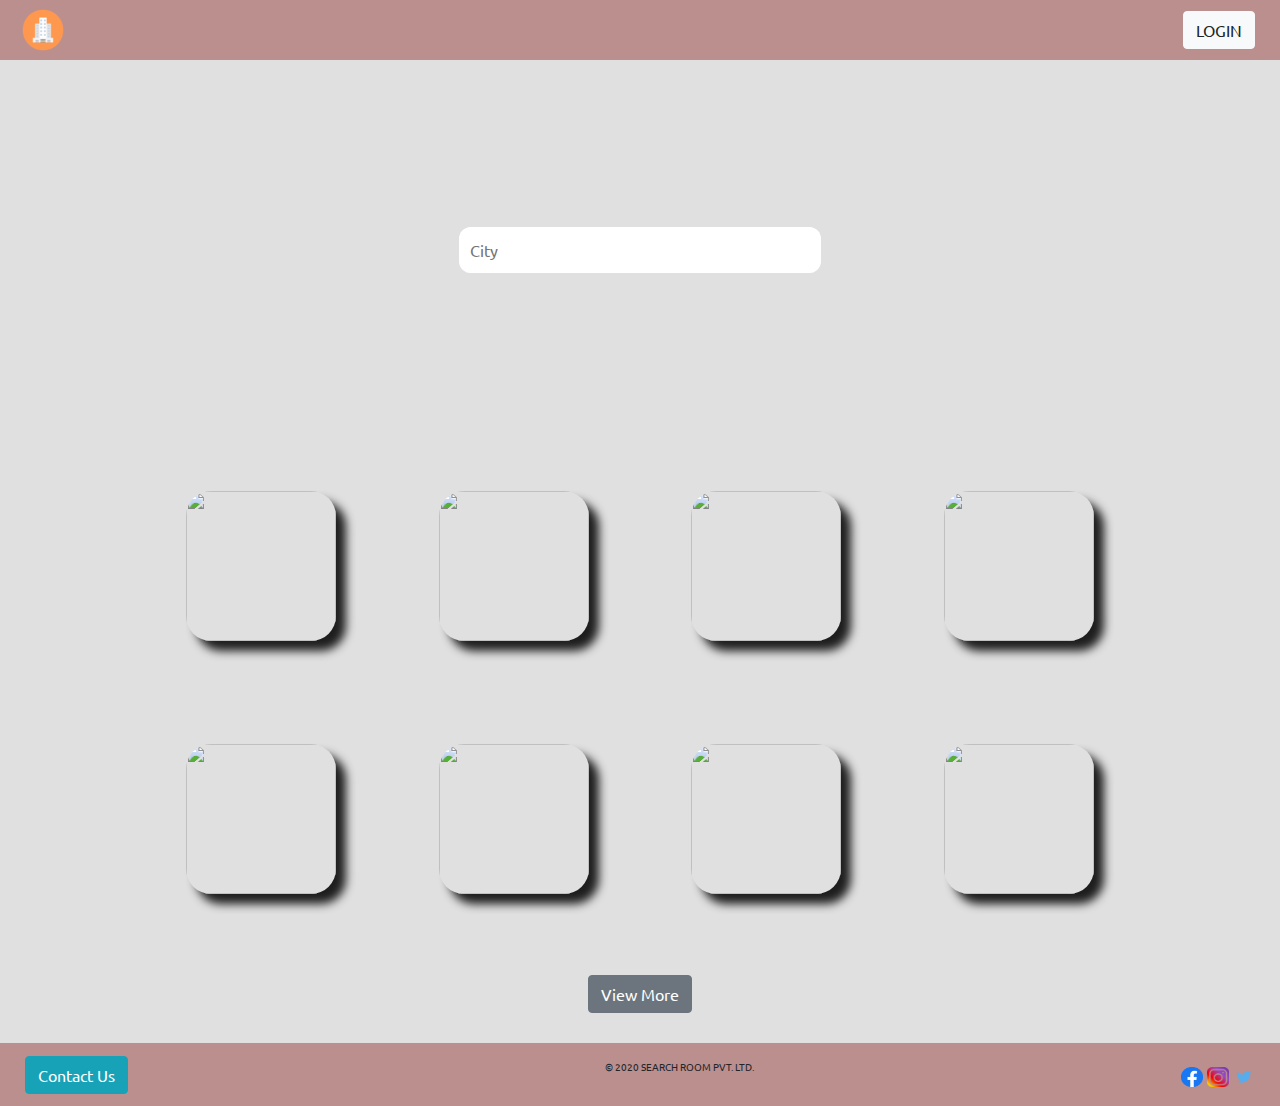
==== commit 5b45b2cc: "Check Point 10" ====
--- a/index.html
+++ b/index.html
@@ -108,29 +108,104 @@
            </form> 
         </div> 
    
-        <div id="first"> 
-           <div class="content_img" > 
-              <div class="box"> 
-                 <a href="list.html" target="_blank"> 
-                    <img src="https://media-cdn.tripadvisor.com/media/photo-s/15/33/fe/a2/new-delhi.jpg" > 
-   
+        <div id="box"> 
+           <div class="first" > 
+              <div class="item">
+                <a href="list.html" target="_blank"> 
+                    <img src="https://media-cdn.tripadvisor.com/media/photo-s/15/33/fe/a2/new-delhi.jpg" >
+                </a>  
                     <div class="overlay"> 
                        <div class="text"> 
                           Delhi 
                        </div> 
-                    </div> 
-                 </a> 
-              </div> 
-              <img src="https://media-cdn.tripadvisor.com/media/photo-s/15/33/fc/f0/goa.jpg"> 
-              <img src="https://media-cdn.tripadvisor.com/media/photo-s/0f/98/f7/df/charminar.jpg"> 
-              <img src="https://media-cdn.tripadvisor.com/media/photo-s/15/33/fe/ac/kolkata-calcutta.jpg"> 
-           </div> 
+                   
+                    </div> 
+                 
+              </div>
+              <div class="item"> 
+                <a href="list.html" target="_blank"> 
+                    <img src="https://media-cdn.tripadvisor.com/media/photo-s/15/33/fc/f0/goa.jpg"> 
+                   <div class="overlay"> 
+                      <div class="text"> 
+                         Goa 
+                      </div> 
+                   </div> 
+                </a> 
+             </div>
+             <div class="item"> 
+                <a href="list.html" target="_blank"> 
+                    <img src="https://media-cdn.tripadvisor.com/media/photo-s/0f/98/f7/df/charminar.jpg">  
+                   <div class="overlay"> 
+                      <div class="text"> 
+                         Charminar 
+                      </div> 
+                   </div> 
+                </a> 
+             </div>
+             <div class="item"> 
+                <a href="list.html" target="_blank"> 
+                    <img src="https://media-cdn.tripadvisor.com/media/photo-s/15/33/fe/ac/kolkata-calcutta.jpg">  
+                   <div class="overlay"> 
+                      <div class="text"> 
+                         Kolkata 
+                      </div> 
+                   </div> 
+                </a> 
+            </div>
+           </div>
+           <!-----------item box1 over--------------->
+           <!-----------item box2 start--------------->
+           <div id="view" class="second"> 
+            <div class="item">
+              <a href="list.html" target="_blank"> 
+                  <img src="https://media-cdn.tripadvisor.com/media/photo-s/15/4d/46/b8/chennai-madras.jpg" >
+              </a>  
+                  <div class="overlay"> 
+                     <div class="text"> 
+                        Chennai 
+                     </div> 
+                  </div> 
+            </div>
+            <div class="item"> 
+              <a href="list.html" target="_blank"> 
+                  <img src="https://media-cdn.tripadvisor.com/media/photo-s/15/33/fc/fc/agra.jpg"> 
+                 <div class="overlay"> 
+                    <div class="text"> 
+                       Agra 
+                    </div> 
+                 </div> 
+              </a> 
+           </div>
+           <div class="item"> 
+              <a href="list.html" target="_blank"> 
+                  <img src="https://media-cdn.tripadvisor.com/media/photo-s/10/a3/3b/8a/screenshot-2017-09-12.jpg">  
+                 <div class="overlay"> 
+                    <div class="text"> 
+                        Jaipur 
+                    </div> 
+                 </div> 
+              </a> 
+           </div>
+           <div class="item"> 
+              <a href="list.html" target="_blank"> 
+                  <img src="https://media-cdn.tripadvisor.com/media/photo-s/0c/d2/2f/7a/palace-from-the-outside.jpg">  
+                 <div class="overlay"> 
+                    <div class="text"> 
+                        Bengaluru 
+                    </div> 
+                 </div> 
+              </a> 
+          </div>
+         </div>
+         <!-----------item box2 over--------------->
         </div> 
    
         <div class="view_more"> 
-            <a href="index.html"><button type="button" class="btn btn-secondary" onclick="index.html">View More</button></a>
+            <a href="index.html"><button id="viewbtn" type="button" class="btn btn-secondary" onclick="viewmore()">View More</button></a>
         </div> 
      </div>
+
+     <script src="scripts/index.js"></script>
 
 
     <!--Footer-->
--- a/styles/index.css
+++ b/styles/index.css
@@ -66,7 +66,67 @@
     width:100%; 
      
         
-}   
+}
+.box{
+    margin: 0;
+    display: flex;
+    flex-direction: column;
+    align-items: center;
+    align-content: center;
+    justify-content: center;
+} 
+.first{
+    margin: auto 0;
+    display: flex;
+    flex-direction: row;
+    align-items: center;
+    align-content: center;
+    justify-content: center;
+    position: relative;
+}
+.second{
+    margin: auto 0;
+    display: flex;
+    flex-direction: row;
+    align-items: center;
+    align-content: center;
+    justify-content: center;
+    position: relative;
+} 
+.item{
+    margin: 4%;
+    position: relative;
+    display: flex;
+    align-items: center;
+    align-content: center;
+    justify-content: center;
+    box-shadow: 10px 10px 10px rgb(30,30,30);
+    border-radius: 25px;
+}
+.item:hover .overlay{
+    opacity: 0.5;
+}  
+.overlay { 
+    position: absolute;
+    top: 0;
+    bottom: 0;
+    right: 0;
+    left: 0;
+    height: 150px; 
+    width: 150px; 
+    opacity: 0; 
+    transition: 0.3s ease-in-out; 
+    background-color: rgb(30, 30, 30) ;  
+    border-radius: 25px;
+    cursor: pointer;
+}  
+.text { 
+    position:relative; 
+    text-align: center; 
+    justify-content: center; 
+    margin-top: 45%;  
+    color: rgb(255, 255, 255); 
+}  
 .container-fluid form  { 
     background-color: #f1f1f1; 
     width: 29%; 
@@ -94,87 +154,44 @@
     outline: none; 
 }   
  
-#first img{ 
+#box img{ 
     height: 150px; 
     width: 150px;   
-    border-radius: 25px; 
-    box-shadow: 10px 10px 10px grey;   
-     
+    border-radius: 25px;  
 }   
 #content{
     width: 100%;
 }  
  
-.content_img {   
-    display: flex; 
-    justify-content: space-between;  
-    margin-left: 15%; 
-    margin-right: 15%;  
-    margin-top: 4%;  
-    align-items: center;  
-    position: relative; 
- 
-}    
-.content_img a img { 
-    display: block; 
-    height: 150px; 
-    width: 150px; 
-}  
-.content_img :hover .overlay { 
-    opacity: 0.5; 
-  }  
- 
-.overlay { 
- position: absolute; 
-  top: 0; 
-  bottom: 0; 
-  left: 0; 
-  right: 0; 
-  height: 150px; 
-  width: 150px; 
-  opacity: 0; 
-  transition: .5s ease; 
-  background-color: grey ;  
-  border-radius: 25px; 
-}  
-.text { 
-    position:relative; 
-    text-align: center; 
-    justify-content: center; 
-    margin-top: 45%;  
-    color: white; 
-} 
+.view_more{ 
+    margin: 30px;
+    display: flex;
+    flex-direction: row; 
+    justify-content: center;              
+    align-items: center; 
+    align-content: center;
+}   
+ 
+/* Footer div*/   
+ 
+ 
+footer{ 
+    margin: auto 0; 
+    width: 100%;
+    bottom: 0; 
+    padding: 1%; 
+    background-color: rosybrown;  
+     background-attachment: fixed;   
+    display: flexbox; 
+}   
    
-.view_more{ 
-    margin: 50px;
-    display: flex;
-    flex-direction: row; 
-    justify-content: center;              
-    align-items: center; 
-    align-content: center;
-}   
- 
-/* Footer div*/   
- 
- 
-    footer{ 
-        position: fixed; 
-        margin: auto 0; 
-        width: 100%;
-        bottom: 0; 
-        padding: 1%; 
-        background-color: rosybrown;  
-        background-attachment: fixed;   
-        display: flexbox; 
-    }   
-   
- 
-   #footer_main { 
-        justify-content: center; 
-        align-items: center;  
-        display: flex;  
-        justify-content: space-between; 
-    }  
+ 
+#footer_main { 
+     justify-content: center; 
+     align-items: center;  
+     display: flex;  
+     justify-content: space-between; 
+ }  
   .copyright { 
     margin-left: 28%;  
     padding-left: 9%; 
--- a/styles/index.css
+++ b/styles/index.css
@@ -66,7 +66,67 @@
     width:100%; 
      
         
-}   
+}
+.box{
+    margin: 0;
+    display: flex;
+    flex-direction: column;
+    align-items: center;
+    align-content: center;
+    justify-content: center;
+} 
+.first{
+    margin: auto 0;
+    display: flex;
+    flex-direction: row;
+    align-items: center;
+    align-content: center;
+    justify-content: center;
+    position: relative;
+}
+.second{
+    margin: auto 0;
+    display: flex;
+    flex-direction: row;
+    align-items: center;
+    align-content: center;
+    justify-content: center;
+    position: relative;
+} 
+.item{
+    margin: 4%;
+    position: relative;
+    display: flex;
+    align-items: center;
+    align-content: center;
+    justify-content: center;
+    box-shadow: 10px 10px 10px rgb(30,30,30);
+    border-radius: 25px;
+}
+.item:hover .overlay{
+    opacity: 0.5;
+}  
+.overlay { 
+    position: absolute;
+    top: 0;
+    bottom: 0;
+    right: 0;
+    left: 0;
+    height: 150px; 
+    width: 150px; 
+    opacity: 0; 
+    transition: 0.3s ease-in-out; 
+    background-color: rgb(30, 30, 30) ;  
+    border-radius: 25px;
+    cursor: pointer;
+}  
+.text { 
+    position:relative; 
+    text-align: center; 
+    justify-content: center; 
+    margin-top: 45%;  
+    color: rgb(255, 255, 255); 
+}  
 .container-fluid form  { 
     background-color: #f1f1f1; 
     width: 29%; 
@@ -94,87 +154,44 @@
     outline: none; 
 }   
  
-#first img{ 
+#box img{ 
     height: 150px; 
     width: 150px;   
-    border-radius: 25px; 
-    box-shadow: 10px 10px 10px grey;   
-     
+    border-radius: 25px;  
 }   
 #content{
     width: 100%;
 }  
  
-.content_img {   
-    display: flex; 
-    justify-content: space-between;  
-    margin-left: 15%; 
-    margin-right: 15%;  
-    margin-top: 4%;  
-    align-items: center;  
-    position: relative; 
- 
-}    
-.content_img a img { 
-    display: block; 
-    height: 150px; 
-    width: 150px; 
-}  
-.content_img :hover .overlay { 
-    opacity: 0.5; 
-  }  
- 
-.overlay { 
- position: absolute; 
-  top: 0; 
-  bottom: 0; 
-  left: 0; 
-  right: 0; 
-  height: 150px; 
-  width: 150px; 
-  opacity: 0; 
-  transition: .5s ease; 
-  background-color: grey ;  
-  border-radius: 25px; 
-}  
-.text { 
-    position:relative; 
-    text-align: center; 
-    justify-content: center; 
-    margin-top: 45%;  
-    color: white; 
-} 
+.view_more{ 
+    margin: 30px;
+    display: flex;
+    flex-direction: row; 
+    justify-content: center;              
+    align-items: center; 
+    align-content: center;
+}   
+ 
+/* Footer div*/   
+ 
+ 
+footer{ 
+    margin: auto 0; 
+    width: 100%;
+    bottom: 0; 
+    padding: 1%; 
+    background-color: rosybrown;  
+     background-attachment: fixed;   
+    display: flexbox; 
+}   
    
-.view_more{ 
-    margin: 50px;
-    display: flex;
-    flex-direction: row; 
-    justify-content: center;              
-    align-items: center; 
-    align-content: center;
-}   
- 
-/* Footer div*/   
- 
- 
-    footer{ 
-        position: fixed; 
-        margin: auto 0; 
-        width: 100%;
-        bottom: 0; 
-        padding: 1%; 
-        background-color: rosybrown;  
-        background-attachment: fixed;   
-        display: flexbox; 
-    }   
-   
- 
-   #footer_main { 
-        justify-content: center; 
-        align-items: center;  
-        display: flex;  
-        justify-content: space-between; 
-    }  
+ 
+#footer_main { 
+     justify-content: center; 
+     align-items: center;  
+     display: flex;  
+     justify-content: space-between; 
+ }  
   .copyright { 
     margin-left: 28%;  
     padding-left: 9%; 
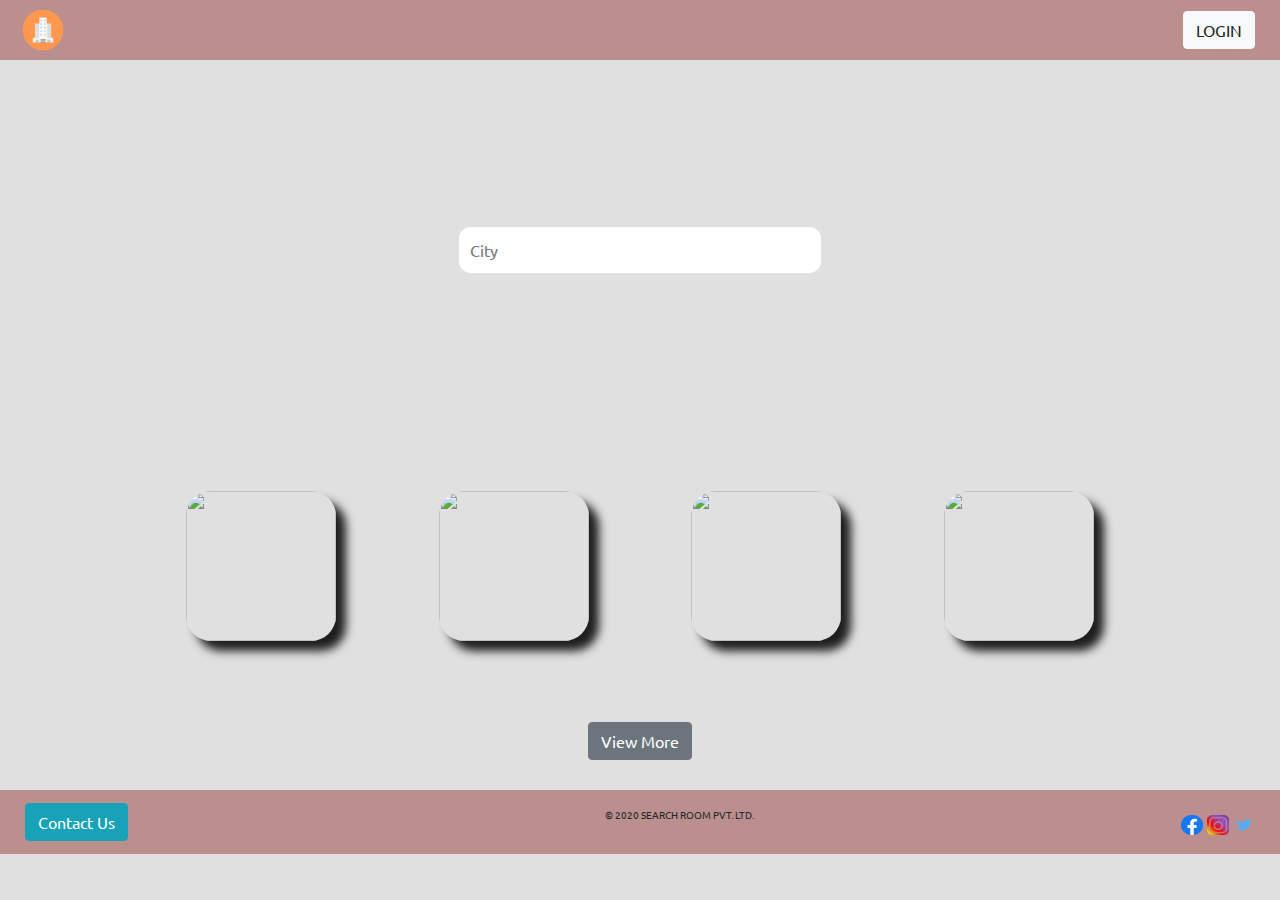
==== commit c2f25f09: "Check Point 11" ====
--- a/index.html
+++ b/index.html
@@ -17,17 +17,17 @@
 
 <body>
     <div id="main" style="width: 100%;">
+        
         <header>
             <div id="head">
                 <div>
                     <img src="assests/images/logo.png" alt="logo" height="60px" width="60px">
                 </div>
                 <div class="header_login">
-                    <button type="button" class="btn btn-light" data-toggle="modal" data-target="#example-modal" id="login_btn">LOGIN</button>
-                </div>
-            </div>
-            
-            </header>
+                    <button type="button" class="btn btn-light" data-toggle="modal" data-target="#example-modal" id="login_btn" onclick="login()">LOGIN</button>
+                </div>
+            </div>
+        </header>
 
             <!-- Modal for Log In -->
       <div class="modal fade" id="example-modal" tabindex="-1" role="dialog" aria-labelledby="loginModalLabel" aria-hidden="true">
@@ -35,7 +35,7 @@
           <div class="modal-content">
             <div class="modal-header">
               <h5 class="modal-title" id="loginModalLabel">Please Login</h5>
-              <button type="button" class="close" data-dismiss="modal" aria-label="Close">
+              <button id="closepop" type="button" class="close" data-dismiss="modal" aria-label="Close">
                 <span aria-hidden="true">&times;</span>
               </button>
             </div>
@@ -56,7 +56,7 @@
                     </form>
             </div>
             <div class="modal-footer">
-                <button type="login" class="btn btn-primary">Login</button>
+                <button id="login_pop" type="login" class="btn btn-primary" onclick="loginpop()">Login</button>
             </div>
           </div>
         </div>
@@ -113,14 +113,14 @@
               <div class="item">
                 <a href="list.html" target="_blank"> 
                     <img src="https://media-cdn.tripadvisor.com/media/photo-s/15/33/fe/a2/new-delhi.jpg" >
-                </a>  
+                  
                     <div class="overlay"> 
                        <div class="text"> 
                           Delhi 
                        </div> 
                    
                     </div> 
-                 
+                </a>
               </div>
               <div class="item"> 
                 <a href="list.html" target="_blank"> 
@@ -201,7 +201,7 @@
         </div> 
    
         <div class="view_more"> 
-            <a href="index.html"><button id="viewbtn" type="button" class="btn btn-secondary" onclick="viewmore()">View More</button></a>
+            <a id="viewbtn" onclick="viewmore()"><button id="vbtn" type="button" class="btn btn-secondary">View More</button></a>
         </div> 
      </div>
 
--- a/styles/index.css
+++ b/styles/index.css
@@ -86,7 +86,7 @@
 }
 .second{
     margin: auto 0;
-    display: flex;
+    /* display: none; */
     flex-direction: row;
     align-items: center;
     align-content: center;
--- a/styles/index.css
+++ b/styles/index.css
@@ -86,7 +86,7 @@
 }
 .second{
     margin: auto 0;
-    display: flex;
+    /* display: none; */
     flex-direction: row;
     align-items: center;
     align-content: center;
